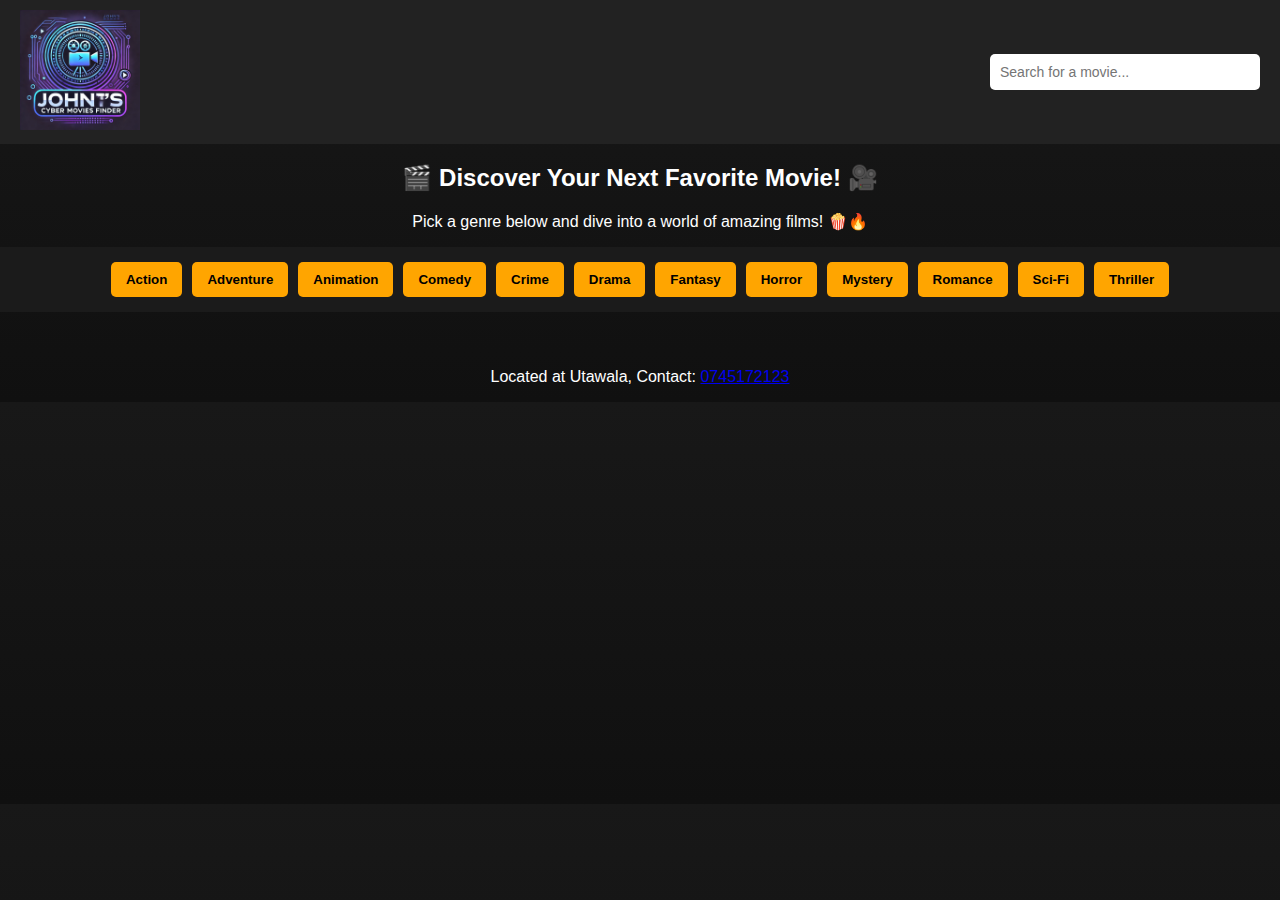
==== index.html @ 79e68835 "completed" ====
<!DOCTYPE html>
<html lang="en">
<head>
    <meta charset="UTF-8">
    <meta name="viewport" content="width=device-width, initial-scale=1.0">
    <title>John's Cyber Movies Finder</title>
    <link rel="stylesheet" href="style.css">
</head>
<body>
    <header>
        <div class="logo">
            <img src="logo1.png" alt="John's Cyber Movies Finder Logo">
        </div>
        <input type="text" id="search-bar" placeholder="Search for a movie...">
    </header>

    <div class="genre-message">
        <h2>🎬 Discover Your Next Favorite Movie! 🎥</h2>
        <p>Pick a genre below and dive into a world of amazing films! 🍿🔥</p>
    </div>

    <div class="genre-container">
        <button class="genre-btn" data-genre="Action">Action</button>
        <button class="genre-btn" data-genre="Adventure">Adventure</button>
        <button class="genre-btn" data-genre="Animation">Animation</button>
        <button class="genre-btn" data-genre="Comedy">Comedy</button>
        <button class="genre-btn" data-genre="Crime">Crime</button>
        <button class="genre-btn" data-genre="Drama">Drama</button>
        <button class="genre-btn" data-genre="Fantasy">Fantasy</button>
        <button class="genre-btn" data-genre="Horror">Horror</button>
        <button class="genre-btn" data-genre="Mystery">Mystery</button>
        <button class="genre-btn" data-genre="Romance">Romance</button>
        <button class="genre-btn" data-genre="Science-Fiction">Sci-Fi</button>
        <button class="genre-btn" data-genre="Thriller">Thriller</button>
    </div>

    <div id="movie-container" class="movie-container"></div>

    <footer>
        <p>Located at Utawala, Contact: <a href="tel:+254745172123">0745172123</a></p>
    </footer>

    <script src="script.js"></script>
</body>
</html>
---- style.css ----
body {
    font-family: Arial, sans-serif;
    background: linear-gradient(to bottom, #181818, #101010);
    color: white;
    margin: 0;
    padding: 0;
    text-align: center;
}

header {
    display: flex;
    align-items: center;
    justify-content: space-between;
    background-color: #222;
    padding: 10px 20px;
}

.logo img {
    width: 120px;
}

#search-bar {
    padding: 10px;
    width: 250px;
    border: none;
    border-radius: 5px;
    font-size: 14px;
}

.genre-container {
    display: flex;
    justify-content: center;
    flex-wrap: wrap;
    padding: 10px;
    background: #1b1b1b;
}

.genre-btn {
    background: orange;
    border: none;
    padding: 10px 15px;
    margin: 5px;
    border-radius: 5px;
    font-weight: bold;
    cursor: pointer;
    transition: 0.3s;
}

.genre-btn:hover {
    background: #ff8c00;
}

.movie-container {
    display: grid;
    grid-template-columns: repeat(auto-fit, minmax(180px, 1fr));
    gap: 20px;
    padding: 20px;
}

.movie-card {
    background: #222;
    padding: 10px;
    border-radius: 10px;
    transition: 0.3s;
}

.movie-card:hover {
    transform: scale(1.05);
}

.movie-card img {
    width: 100%;
    border-radius: 5px;
}

.movie-card h3 {
    font-size: 16px;
    margin: 10px 0;
}

.rating {
    color: orange;
    font-weight: bold;
}

.footer {
    background: #222;
    padding: 10px;
    font-size: 14px;
}
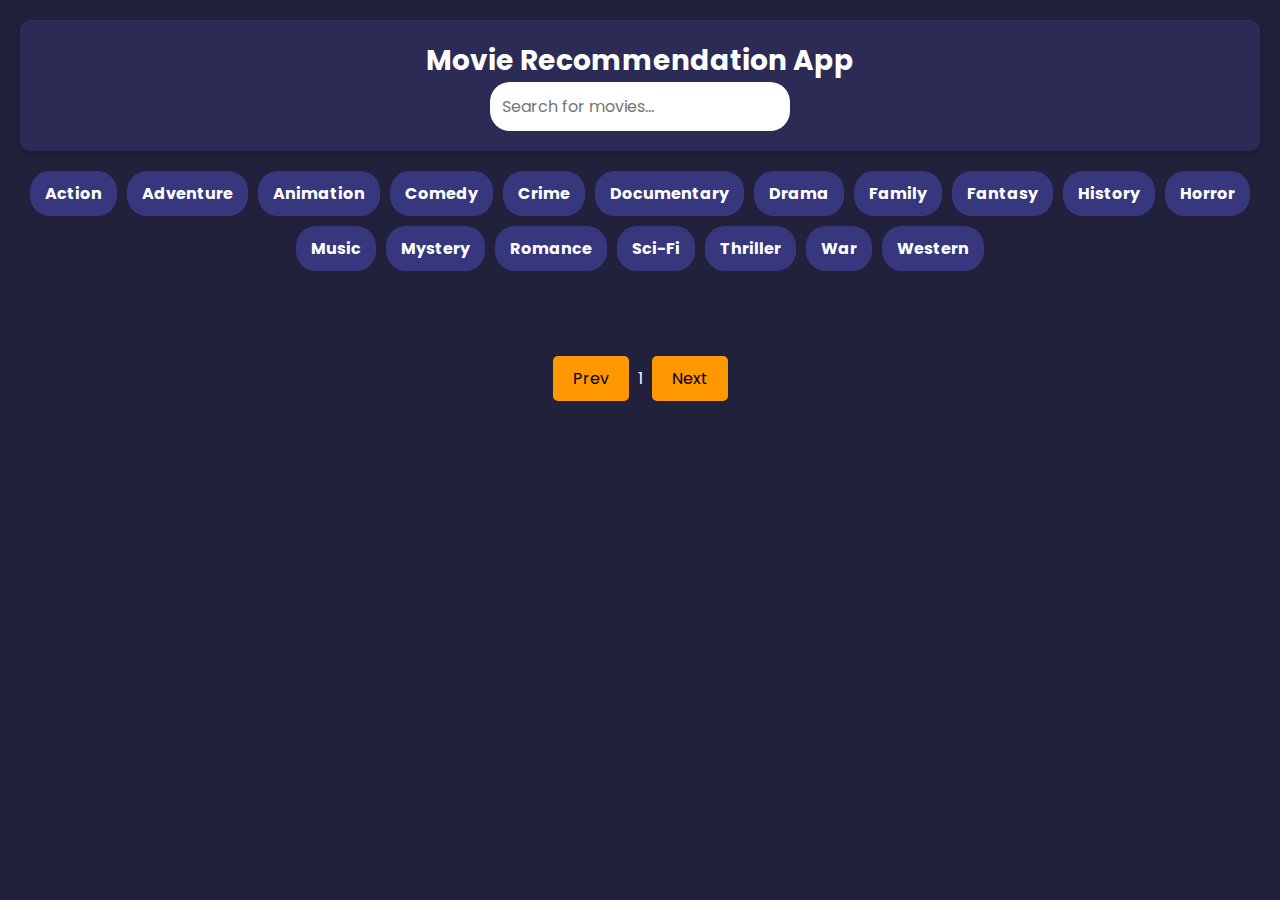
==== commit 26a1559d: "completed" ====
--- a/index.html
+++ b/index.html
@@ -3,43 +3,26 @@
 <head>
     <meta charset="UTF-8">
     <meta name="viewport" content="width=device-width, initial-scale=1.0">
-    <title>John's Cyber Movies Finder</title>
+    <title>Movie Recommendation App</title>
     <link rel="stylesheet" href="style.css">
 </head>
 <body>
     <header>
-        <div class="logo">
-            <img src="logo1.png" alt="John's Cyber Movies Finder Logo">
-        </div>
-        <input type="text" id="search-bar" placeholder="Search for a movie...">
+        <h1>Movie Recommendation App</h1>
+        <form id="form">
+            <input type="text" id="search" class="search" placeholder="Search for movies...">
+        </form>
     </header>
 
-    <div class="genre-message">
-        <h2>🎬 Discover Your Next Favorite Movie! 🎥</h2>
-        <p>Pick a genre below and dive into a world of amazing films! 🍿🔥</p>
+    <div id="tags"></div>
+    <main id="main"></main>
+
+    <div class="pagination">
+        <button id="prev" class="page-btn">Prev</button>
+        <span id="current">1</span>
+        <button id="next" class="page-btn">Next</button>
     </div>
 
-    <div class="genre-container">
-        <button class="genre-btn" data-genre="Action">Action</button>
-        <button class="genre-btn" data-genre="Adventure">Adventure</button>
-        <button class="genre-btn" data-genre="Animation">Animation</button>
-        <button class="genre-btn" data-genre="Comedy">Comedy</button>
-        <button class="genre-btn" data-genre="Crime">Crime</button>
-        <button class="genre-btn" data-genre="Drama">Drama</button>
-        <button class="genre-btn" data-genre="Fantasy">Fantasy</button>
-        <button class="genre-btn" data-genre="Horror">Horror</button>
-        <button class="genre-btn" data-genre="Mystery">Mystery</button>
-        <button class="genre-btn" data-genre="Romance">Romance</button>
-        <button class="genre-btn" data-genre="Science-Fiction">Sci-Fi</button>
-        <button class="genre-btn" data-genre="Thriller">Thriller</button>
-    </div>
-
-    <div id="movie-container" class="movie-container"></div>
-
-    <footer>
-        <p>Located at Utawala, Contact: <a href="tel:+254745172123">0745172123</a></p>
-    </footer>
-
-    <script src="script.js"></script>
+    <script src="app.js"></script>
 </body>
 </html>
--- a/style.css
+++ b/style.css
@@ -1,90 +1,161 @@
-body {
-    font-family: Arial, sans-serif;
-    background: linear-gradient(to bottom, #181818, #101010);
-    color: white;
+@import url("https://fonts.googleapis.com/css2?family=Poppins:wght@300;400;700&display=swap");
+
+* {
+    box-sizing: border-box;
     margin: 0;
     padding: 0;
-    text-align: center;
+    font-family: "Poppins", sans-serif;
 }
 
-header {
-    display: flex;
-    align-items: center;
-    justify-content: space-between;
-    background-color: #222;
-    padding: 10px 20px;
+body {
+    background-color: #21213b;
+    color: white;
+    text-align: center;
+    padding: 20px;
 }
 
-.logo img {
-    width: 120px;
+/* HEADER */
+header {
+    background-color: #2b2b55;
+    padding: 20px;
+    margin-bottom: 20px;
+    border-radius: 10px;
+    box-shadow: 0px 4px 8px rgba(0, 0, 0, 0.2);
 }
 
-#search-bar {
-    padding: 10px;
-    width: 250px;
-    border: none;
-    border-radius: 5px;
-    font-size: 14px;
+h1 {
+    font-size: 28px;
+    font-weight: bold;
 }
 
-.genre-container {
-    display: flex;
-    justify-content: center;
-    flex-wrap: wrap;
-    padding: 10px;
-    background: #1b1b1b;
+.search {
+    padding: 12px;
+    width: 300px;
+    border: none;
+    border-radius: 20px;
+    font-size: 16px;
+    outline: none;
 }
 
-.genre-btn {
-    background: orange;
-    border: none;
-    padding: 10px 15px;
-    margin: 5px;
-    border-radius: 5px;
-    font-weight: bold;
-    cursor: pointer;
-    transition: 0.3s;
+/* GENRE TAGS */
+#tags {
+    margin: 20px auto;
+    display: flex;
+    flex-wrap: wrap;
+    justify-content: center;
+    gap: 10px;
 }
 
-.genre-btn:hover {
-    background: #ff8c00;
+.tag {
+    display: inline-block;
+    padding: 10px 15px;
+    background-color: #37377e;
+    border-radius: 20px;
+    cursor: pointer;
+    font-weight: bold;
+    transition: background-color 0.3s ease;
 }
 
-.movie-container {
-    display: grid;
-    grid-template-columns: repeat(auto-fit, minmax(180px, 1fr));
+.tag:hover, .tag.highlight {
+    background-color: #ff9800;
+}
+
+/* MOVIE GRID */
+main {
+    display: flex;
+    flex-wrap: wrap;
+    justify-content: center;
     gap: 20px;
     padding: 20px;
 }
 
-.movie-card {
-    background: #222;
-    padding: 10px;
-    border-radius: 10px;
-    transition: 0.3s;
+.movie {
+    background-color: #323264;
+    border-radius: 15px;
+    overflow: hidden;
+    width: 250px;
+    box-shadow: 0 8px 15px rgba(0, 0, 0, 0.2);
+    transition: transform 0.3s ease;
 }
 
-.movie-card:hover {
+.movie:hover {
     transform: scale(1.05);
 }
 
-.movie-card img {
+.movie img {
     width: 100%;
-    border-radius: 5px;
+    height: 350px;
+    object-fit: cover;
+    border-top-left-radius: 15px;
+    border-top-right-radius: 15px;
 }
 
-.movie-card h3 {
-    font-size: 16px;
-    margin: 10px 0;
+/* MOVIE INFO */
+.movie-info {
+    padding: 10px;
+    display: flex;
+    justify-content: space-between;
+    align-items: center;
 }
 
-.rating {
-    color: orange;
-    font-weight: bold;
+.movie-info h3 {
+    font-size: 16px;
+    margin: 0;
+    color: #fff;
 }
 
-.footer {
-    background: #222;
-    padding: 10px;
-    font-size: 14px;
+.movie-info span {
+    background-color: #ff9800;
+    padding: 5px 10px;
+    border-radius: 5px;
+    font-weight: bold;
+    color: white;
 }
+
+/* RATING COLORS */
+.movie-info span.green {
+    background-color: #4caf50;
+}
+
+.movie-info span.orange {
+    background-color: #ff9800;
+}
+
+.movie-info span.red {
+    background-color: #f44336;
+}
+
+/* PAGINATION */
+.pagination {
+    margin: 20px;
+}
+
+.page-btn {
+    padding: 10px 20px;
+    margin: 5px;
+    background-color: #ff9800;
+    border: none;
+    cursor: pointer;
+    border-radius: 5px;
+    font-size: 16px;
+    transition: background 0.3s ease;
+}
+
+.page-btn:hover {
+    background-color: #e68900;
+}
+.page-btn.active {
+    background-color: #ff9800;
+}
+/* FOOTER */
+footer {
+    background-color: #2b2b55;
+    padding: 20px;
+    margin-top: 20px;
+    border-radius: 10px;
+    box-shadow: 0px 4px 8px rgba(0, 0, 0, 0.2);
+}	footer p {
+		color: #fff;
+		margin-bottom: 10px;
+		font-size: 14px;
+		}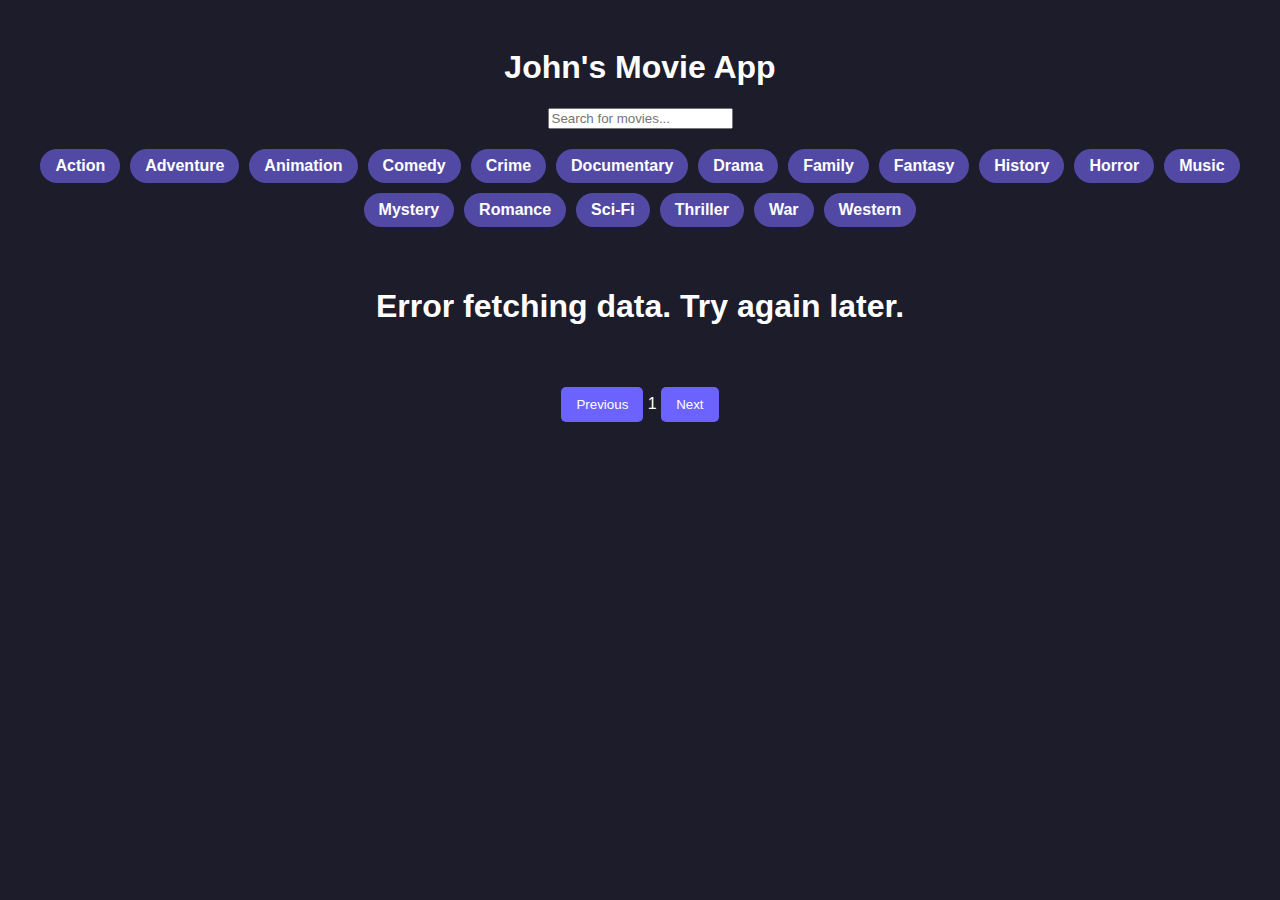
==== commit 558fcf7e: "completed" ====
--- a/index.html
+++ b/index.html
@@ -4,25 +4,24 @@
     <meta charset="UTF-8">
     <meta name="viewport" content="width=device-width, initial-scale=1.0">
     <title>Movie Recommendation App</title>
-    <link rel="stylesheet" href="style.css">
+    <link rel="stylesheet" href="styles.css">
+    <script src="script.js" defer></script> 
 </head>
 <body>
-    <header>
-        <h1>Movie Recommendation App</h1>
-        <form id="form">
-            <input type="text" id="search" class="search" placeholder="Search for movies...">
-        </form>
-    </header>
+    <h1>John's Movie App</h1>
+    
+    <form id="form">
+        <input type="text" id="search" placeholder="Search for movies...">
+    </form>
 
     <div id="tags"></div>
-    <main id="main"></main>
 
-    <div class="pagination">
-        <button id="prev" class="page-btn">Prev</button>
+    <div id="main"></div>
+
+    <div id="pagination">
+        <button id="prev">Previous</button>
         <span id="current">1</span>
-        <button id="next" class="page-btn">Next</button>
+        <button id="next">Next</button>
     </div>
-
-    <script src="app.js"></script>
 </body>
 </html>
--- a/styles.css
+++ b/styles.css
@@ -0,0 +1,116 @@
+/* General Page Styling */
+body {
+    background-color: #1c1c2b;
+    color: white;
+    font-family: Arial, sans-serif;
+    text-align: center;
+    padding: 20px;
+}
+
+/* Movie Container */
+#main {
+    display: flex;
+    flex-wrap: wrap;
+    justify-content: center; /* Center movies */
+    gap: 20px; /* Space between movies */
+    padding: 20px;
+}
+
+/* Movie Card */
+.movie {
+    background: #333;
+    color: white;
+    margin: 10px;
+    padding: 10px;
+    width: 250px;
+    border-radius: 10px;
+    box-shadow: 0px 4px 10px rgba(255, 255, 255, 0.1);
+    transition: transform 0.3s ease-in-out;
+}
+
+.movie:hover {
+    transform: scale(1.05);
+}
+
+/* Movie Image */
+.movie img {
+    width: 100%;
+    border-radius: 10px;
+}
+
+/* Movie Info */
+.movie-info {
+    display: flex;
+    justify-content: space-between;
+    align-items: center;
+    padding: 10px 0;
+}
+
+.movie-info h3 {
+    font-size: 16px;
+}
+
+.movie-info span {
+    background: #ffcc00;
+    color: black;
+    padding: 5px 10px;
+    border-radius: 5px;
+    font-weight: bold;
+}
+
+/* Overview */
+.overview {
+    font-size: 14px;
+    padding: 10px;
+    text-align: left;
+}
+
+/* Genre Tags */
+#tags {
+    display: flex;
+    flex-wrap: wrap;
+    justify-content: center;
+    gap: 10px;
+    margin-bottom: 20px;
+}
+
+.tag {
+    padding: 8px 15px;
+    background: #5249a4;
+    color: white;
+    font-weight: bold;
+    border-radius: 20px;
+    cursor: pointer;
+    transition: background 0.3s;
+}
+
+.tag:hover {
+    background: #6c63ff;
+}
+
+.highlight {
+    background: orange;
+}
+
+/* Pagination */
+#pagination {
+    margin-top: 20px;
+}
+
+button {
+    padding: 10px 15px;
+    cursor: pointer;
+    background: #6c63ff;
+    color: white;
+    border: none;
+    border-radius: 5px;
+    transition: background 0.3s;
+}
+
+button:hover {
+    background: #5249a4;
+}
+/* Search Bar */
+#search {
+    margin-bottom: 20px;
+}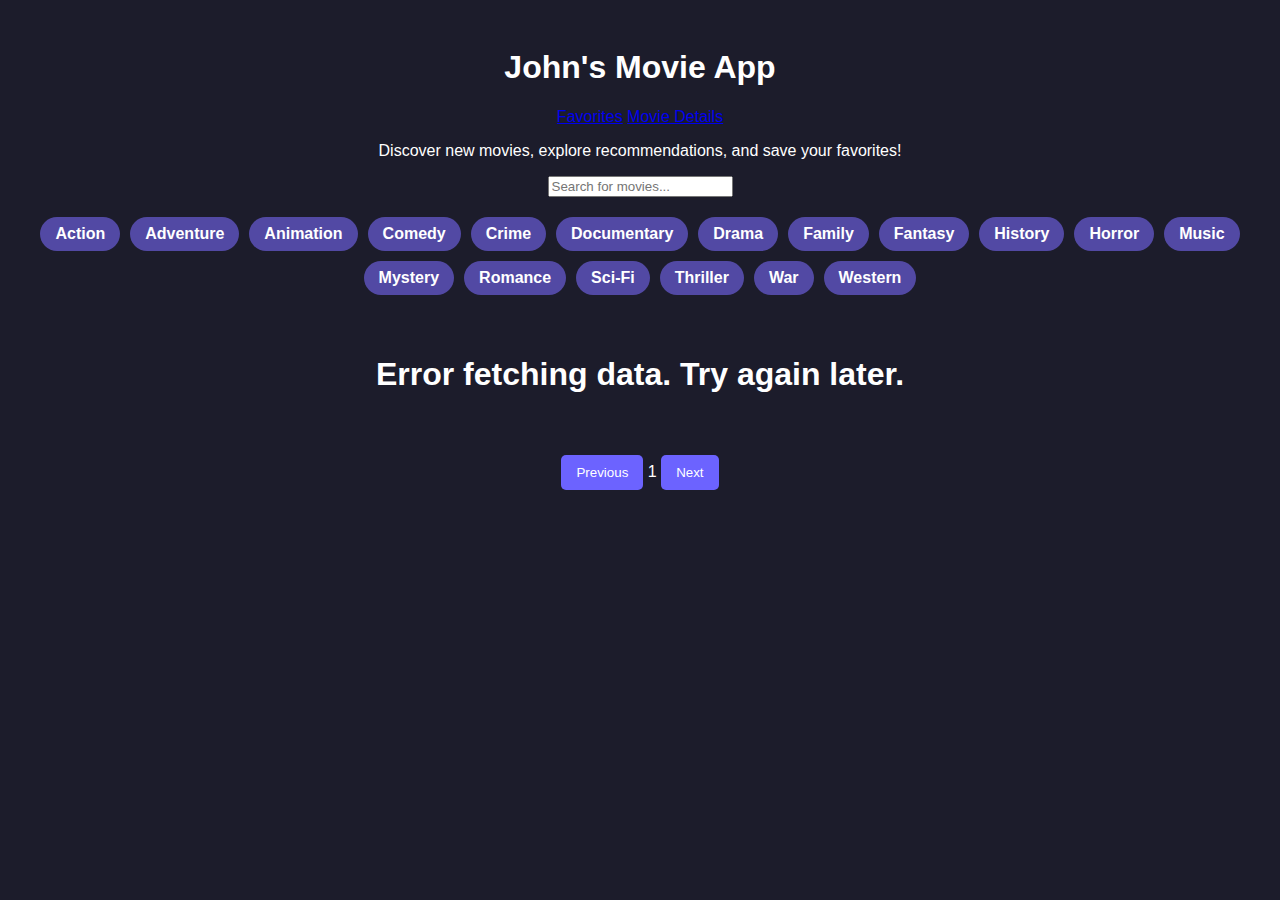
==== commit 941f72a2: "completed" ====
--- a/index.html
+++ b/index.html
@@ -3,13 +3,20 @@
 <head>
     <meta charset="UTF-8">
     <meta name="viewport" content="width=device-width, initial-scale=1.0">
-    <title>Movie Recommendation App</title>
+    <title>johns cyber Recommendation App</title>
     <link rel="stylesheet" href="styles.css">
     <script src="script.js" defer></script> 
 </head>
 <body>
     <h1>John's Movie App</h1>
     
+    <nav>
+        <a href="favorites.html" class="nav-link"> Favorites</a>
+        <a href="movie-details.html" class="nav-link"> Movie Details</a>
+    </nav>
+
+    <p>Discover new movies, explore recommendations, and save your favorites!</p>
+
     <form id="form">
         <input type="text" id="search" placeholder="Search for movies...">
     </form>
